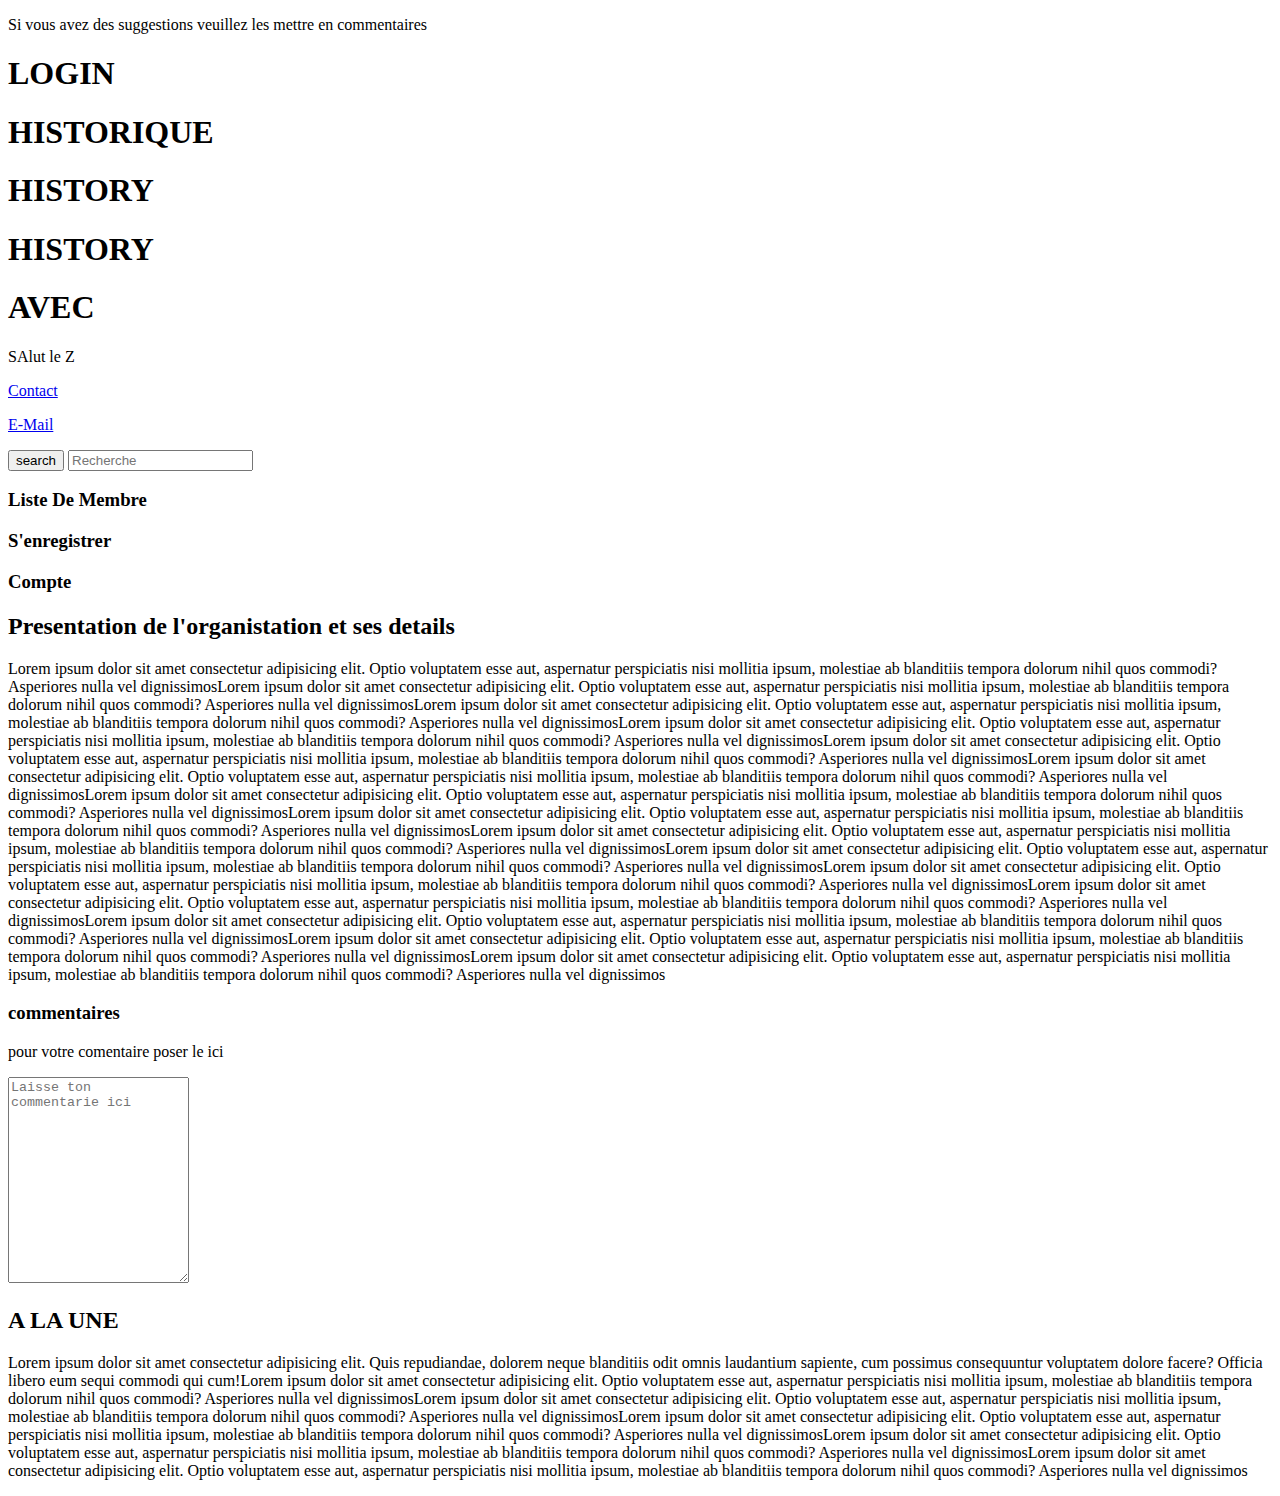
==== index.html @ a8315a0a "first commit" ====
<!DOCTYPE html>
<html>
    <head>
        <title>web site</title>
        <meta charset="utf-8">
        <link rel="stylesheet" href="css/style.css">
        <link rel="stylesheet" href="css/all.css">
        <link rel="stylesheet" href="css/bootstrap.min.css">
    </head>
    <body>

        <header>
            <p class="header-paraf">Si vous avez des suggestions veuillez les mettre en commentaires</p>
            <nav class="menu">
                <h1><i class="fa fa-home"></i> LOGIN</h1>
                <h1>HISTORIQUE</h1>
                <h1>HISTORY</h1>
                <h1>HISTORY</h1>

                <div>
                    <h1 class="avec">AVEC</h1>
                    <p>SAlut le Z</p>
                </div>
            </nav>
 

            <div class="header-foot">
                <div class="contact">
                    <p><a href="#">Contact</a></p>
                    <p><a href="#">E-Mail</a></p>
                </div><!-- contact close-->
                <div class="search-zone">
                    <form>
                        <p>
                            <input type="button" value="search" class="search-button"/>
                            <input type="search" placeholder="Recherche" class="search" />
                        </p>
                    </form>
                </div><!-- search-zone close -->
            </div><!-- header-foot close-->
        </header>

        <aside>
            <h3 class="list">Liste De Membre</h3>
            <h3 class="sign-in">S'enregistrer</h3>
            <h3 class="compte">Compte</h3>
        </aside>

        <section>
            <div class="corp">
                <h2>Presentation de l'organistation et ses details</h2>
                
                <p>Lorem ipsum dolor sit amet consectetur adipisicing elit. Optio voluptatem esse aut, aspernatur perspiciatis nisi mollitia ipsum, molestiae ab blanditiis tempora dolorum nihil quos commodi? Asperiores nulla vel dignissimosLorem ipsum dolor sit amet consectetur adipisicing elit. Optio voluptatem esse aut, aspernatur perspiciatis nisi mollitia ipsum, molestiae ab blanditiis tempora dolorum nihil quos commodi? Asperiores nulla vel dignissimosLorem ipsum dolor sit amet consectetur adipisicing elit. Optio voluptatem esse aut, aspernatur perspiciatis nisi mollitia ipsum, molestiae ab blanditiis tempora dolorum nihil quos commodi? Asperiores nulla vel dignissimosLorem ipsum dolor sit amet consectetur adipisicing elit. Optio voluptatem esse aut, aspernatur perspiciatis nisi mollitia ipsum, molestiae ab blanditiis tempora dolorum nihil quos commodi? Asperiores nulla vel dignissimosLorem ipsum dolor sit amet consectetur adipisicing elit. Optio voluptatem esse aut, aspernatur perspiciatis nisi mollitia ipsum, molestiae ab blanditiis tempora dolorum nihil quos commodi? Asperiores nulla vel dignissimosLorem ipsum dolor sit amet consectetur adipisicing elit. Optio voluptatem esse aut, aspernatur perspiciatis nisi mollitia ipsum, molestiae ab blanditiis tempora dolorum nihil quos commodi? Asperiores nulla vel dignissimosLorem ipsum dolor sit amet consectetur adipisicing elit. Optio voluptatem esse aut, aspernatur perspiciatis nisi mollitia ipsum, molestiae ab blanditiis tempora dolorum nihil quos commodi? Asperiores nulla vel dignissimosLorem ipsum dolor sit amet consectetur adipisicing elit. Optio voluptatem esse aut, aspernatur perspiciatis nisi mollitia ipsum, molestiae ab blanditiis tempora dolorum nihil quos commodi? Asperiores nulla vel dignissimosLorem ipsum dolor sit amet consectetur adipisicing elit. Optio voluptatem esse aut, aspernatur perspiciatis nisi mollitia ipsum, molestiae ab blanditiis tempora dolorum nihil quos commodi? Asperiores nulla vel dignissimosLorem ipsum dolor sit amet consectetur adipisicing elit. Optio voluptatem esse aut, aspernatur perspiciatis nisi mollitia ipsum, molestiae ab blanditiis tempora dolorum nihil quos commodi? Asperiores nulla vel dignissimosLorem ipsum dolor sit amet consectetur adipisicing elit. Optio voluptatem esse aut, aspernatur perspiciatis nisi mollitia ipsum, molestiae ab blanditiis tempora dolorum nihil quos commodi? Asperiores nulla vel dignissimosLorem ipsum dolor sit amet consectetur adipisicing elit. Optio voluptatem esse aut, aspernatur perspiciatis nisi mollitia ipsum, molestiae ab blanditiis tempora dolorum nihil quos commodi? Asperiores nulla vel dignissimosLorem ipsum dolor sit amet consectetur adipisicing elit. Optio voluptatem esse aut, aspernatur perspiciatis nisi mollitia ipsum, molestiae ab blanditiis tempora dolorum nihil quos commodi? Asperiores nulla vel dignissimosLorem ipsum dolor sit amet consectetur adipisicing elit. Optio voluptatem esse aut, aspernatur perspiciatis nisi mollitia ipsum, molestiae ab blanditiis tempora dolorum nihil quos commodi? Asperiores nulla vel dignissimosLorem ipsum dolor sit amet consectetur adipisicing elit. Optio voluptatem esse aut, aspernatur perspiciatis nisi mollitia ipsum, molestiae ab blanditiis tempora dolorum nihil quos commodi? Asperiores nulla vel dignissimos</p>
                <div>
                        <h3>commentaires</h3>
                        <p>pour votre comentaire poser le ici</p>
                        <div class="form-floating">
                            <textarea class="textarea" class="form-control" placeholder="Laisse ton commentarie ici" id="floatingTextarea2" style="height: 200px"></textarea>
                          </div>
                       
                    </div>
            </div> <!--body close-->

            <side class="aside">
                <h2>A LA UNE</h2>
                <p>Lorem ipsum dolor sit amet consectetur adipisicing elit. Quis repudiandae, dolorem neque blanditiis odit omnis laudantium sapiente, cum possimus consequuntur voluptatem dolore facere? Officia libero eum sequi commodi qui cum!Lorem ipsum dolor sit amet consectetur adipisicing elit. Optio voluptatem esse aut, aspernatur perspiciatis nisi mollitia ipsum, molestiae ab blanditiis tempora dolorum nihil quos commodi? Asperiores nulla vel dignissimosLorem ipsum dolor sit amet consectetur adipisicing elit. Optio voluptatem esse aut, aspernatur perspiciatis nisi mollitia ipsum, molestiae ab blanditiis tempora dolorum nihil quos commodi? Asperiores nulla vel dignissimosLorem ipsum dolor sit amet consectetur adipisicing elit. Optio voluptatem esse aut, aspernatur perspiciatis nisi mollitia ipsum, molestiae ab blanditiis tempora dolorum nihil quos commodi? Asperiores nulla vel dignissimosLorem ipsum dolor sit amet consectetur adipisicing elit. Optio voluptatem esse aut, aspernatur perspiciatis nisi mollitia ipsum, molestiae ab blanditiis tempora dolorum nihil quos commodi? Asperiores nulla vel dignissimosLorem ipsum dolor sit amet consectetur adipisicing elit. Optio voluptatem esse aut, aspernatur perspiciatis nisi mollitia ipsum, molestiae ab blanditiis tempora dolorum nihil quos commodi? Asperiores nulla vel dignissimos</p>
            </side>
        </section>

    </body>
</html>
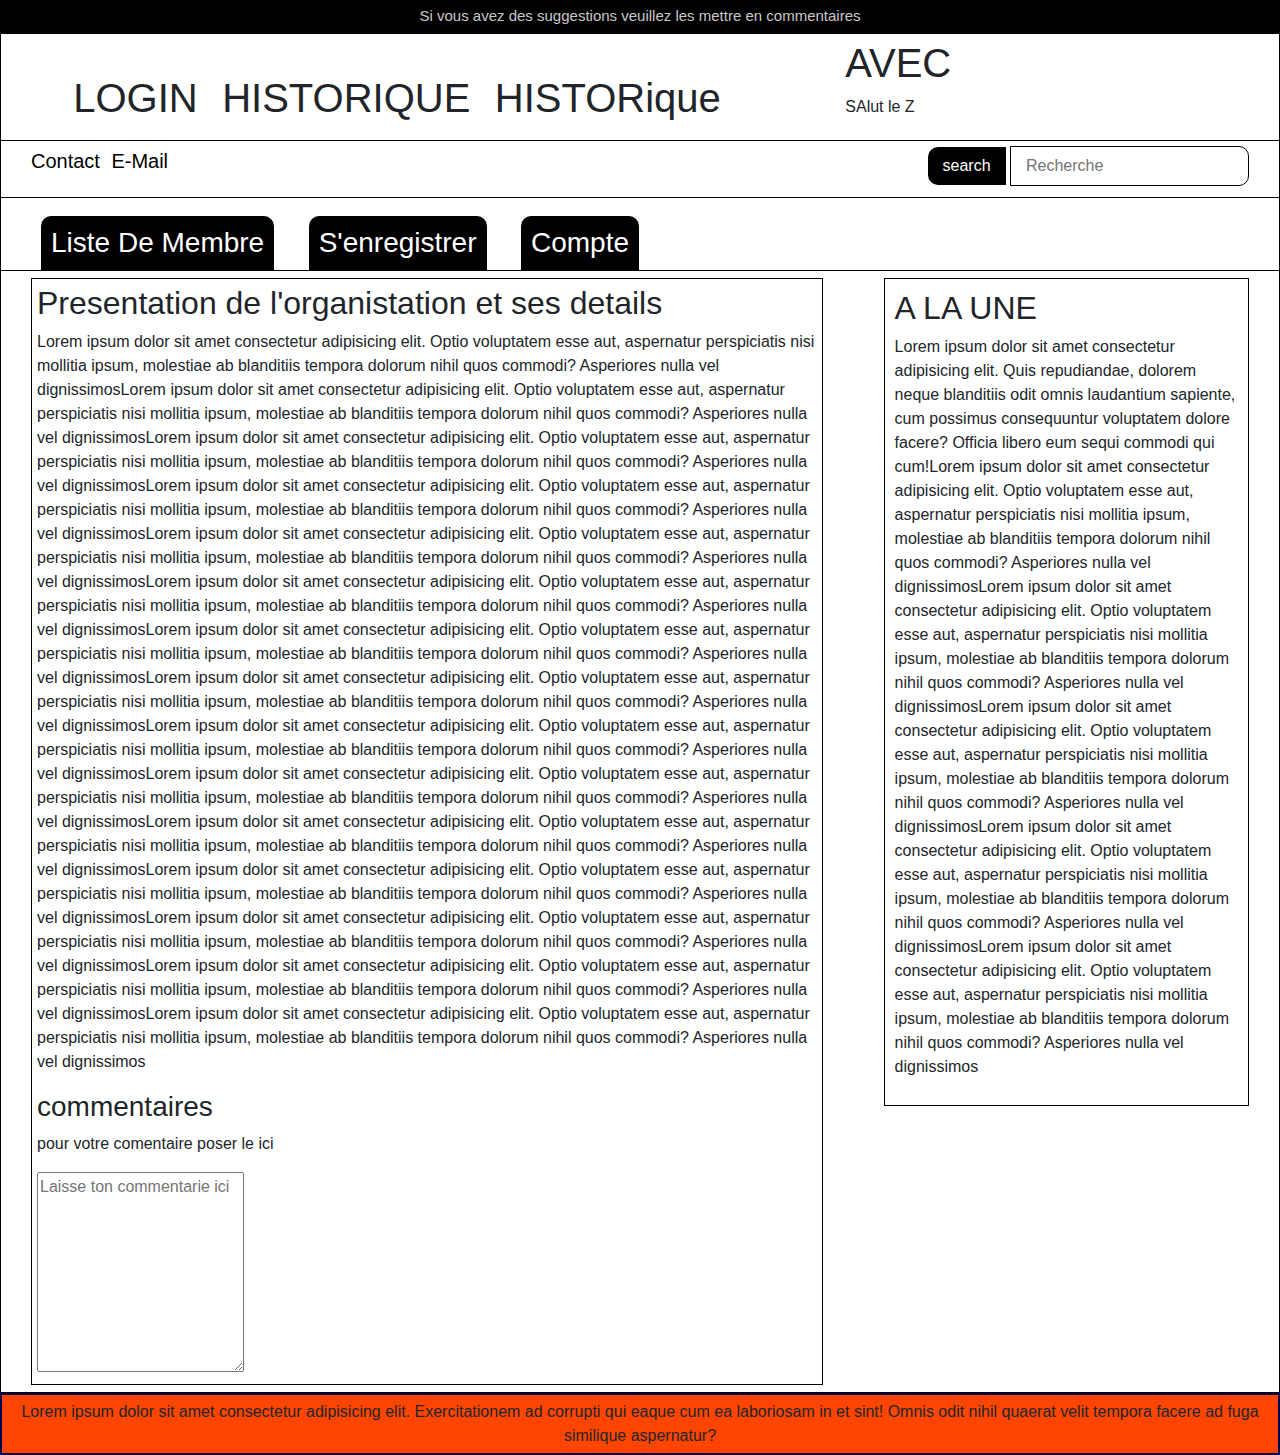
==== commit 1654b3b3: "Ajout des elts" ====
--- a/index.html
+++ b/index.html
@@ -14,8 +14,9 @@
             <nav class="menu">
                 <h1><i class="fa fa-home"></i> LOGIN</h1>
                 <h1>HISTORIQUE</h1>
-                <h1>HISTORY</h1>
-                <h1>HISTORY</h1>
+                <h1>HISTORique</h1>
+               
+                
 
                 <div>
                     <h1 class="avec">AVEC</h1>
@@ -66,6 +67,33 @@
                 <p>Lorem ipsum dolor sit amet consectetur adipisicing elit. Quis repudiandae, dolorem neque blanditiis odit omnis laudantium sapiente, cum possimus consequuntur voluptatem dolore facere? Officia libero eum sequi commodi qui cum!Lorem ipsum dolor sit amet consectetur adipisicing elit. Optio voluptatem esse aut, aspernatur perspiciatis nisi mollitia ipsum, molestiae ab blanditiis tempora dolorum nihil quos commodi? Asperiores nulla vel dignissimosLorem ipsum dolor sit amet consectetur adipisicing elit. Optio voluptatem esse aut, aspernatur perspiciatis nisi mollitia ipsum, molestiae ab blanditiis tempora dolorum nihil quos commodi? Asperiores nulla vel dignissimosLorem ipsum dolor sit amet consectetur adipisicing elit. Optio voluptatem esse aut, aspernatur perspiciatis nisi mollitia ipsum, molestiae ab blanditiis tempora dolorum nihil quos commodi? Asperiores nulla vel dignissimosLorem ipsum dolor sit amet consectetur adipisicing elit. Optio voluptatem esse aut, aspernatur perspiciatis nisi mollitia ipsum, molestiae ab blanditiis tempora dolorum nihil quos commodi? Asperiores nulla vel dignissimosLorem ipsum dolor sit amet consectetur adipisicing elit. Optio voluptatem esse aut, aspernatur perspiciatis nisi mollitia ipsum, molestiae ab blanditiis tempora dolorum nihil quos commodi? Asperiores nulla vel dignissimos</p>
             </side>
         </section>
+        <div class="nom">
+            Lorem ipsum dolor sit amet consectetur adipisicing elit. Exercitationem ad corrupti qui eaque cum ea laboriosam in et sint! Omnis odit nihil quaerat velit tempora facere ad fuga similique aspernatur?
+        </div>
 
     </body>
-</html>+</html>
+
+
+
+
+
+<!-- <div class="container">
+    <h1>Carrousel</h1>
+    <div id="demo" class="carousel slide" data-ride="carousel">
+      <div class="carousel-inner">
+        <div class="carousel-item active">
+          <img src="images/image6.jpg" alt="Carrousel slide 1" class="d-block w-100">
+        </div>
+        <div class="carousel-item acive">
+          <img src="images/image3.jpg" alt="Carrousel slide 2" class="d-block w-100">
+        </div>
+        <div class="carousel-item">
+          <img src="images/image8petit.jpg" alt="Carrousel slide 3" class="d-block w-100">
+        </div>
+        <div class="carousel-item acive">
+          <img src="images/image10.jpg" alt="Carrousel slide 4" class="d-block w-100">
+        </div>
+      </div>
+    </div>
+  </div> -->--- a/css/style.css
+++ b/css/style.css
@@ -0,0 +1,128 @@
+body {
+    background-color: #fbfbfb;
+    font-family: Verdana, Geneva, Tahoma, sans-serif;
+}
+
+.menu h1,.menu div {
+    display: inline-block;
+}
+
+header nav div {
+    margin-left: 100px;
+}
+
+header .header-paraf {
+ color: #c9c8c8;
+ background-color: #000;
+ padding: 5px 30px;
+ text-align: center;
+ font-size: 15px;
+ margin: 0;
+ font-family: Helvetica;
+}
+
+header .menu {
+    border: 1px solid black;
+    padding: 5px 30px;
+    font-family: helvetica;
+    
+}
+
+header .menu h1 {
+    margin-right: 20px;
+}
+
+header .header-foot {
+    border: 1px solid black;
+    border-top: 0;
+    padding: 5px 30px;
+}
+
+.contact p{
+    display: inline-block;
+    font-size: 20px;
+    margin-right: 7px;
+}
+
+.contact, .search-zone {
+    display: inline-block;
+}
+
+.contact a {
+    text-decoration: none;
+    color: black;
+}
+
+.search-zone {
+    float: right;
+}
+
+
+.search-zone form p .search-button {
+    border-radius: 10px 0px 0px 10px;
+    color: #fff;
+    background-color: #000;
+    border:0;
+    padding: 7px 15px;
+}
+
+.search-zone form p .search {
+    border-radius: 0px 10px 10px 0px;
+    color: rgb(173, 170, 170);
+    border:1px solid black;
+    padding: 7px 15px;
+}
+
+aside {
+    border: 1px solid black;
+    padding: 0 30px;
+    border-top:0px;
+}
+
+aside h3{   
+    display: inline-block;
+    margin-right: 20px;
+    background-color: black;
+    color: #fff;
+    border-radius: 10px 10px 0 0;
+    padding: 10px;
+    margin: 18.720px 20px 0 10px;
+}
+
+section {
+    border: 1px solid black;
+    padding: 7px 30px;
+    border-top: 0;
+}
+
+section .corp {
+    border: 1px solid black;
+    max-width:65%;
+    height: auto;
+    padding: 5px;
+}
+
+section .aside {
+    border: 1px solid black;
+    max-width: 30%;
+    height: auto;
+    margin-left: 20px;
+    padding: 10px;
+    float: right;
+    
+}
+
+section .aside, section .corp {
+    display: inline-block;
+   
+}
+section .textarea{
+   max-width: 75%;
+}
+.nom{
+    border: 2px solid rgb(2, 2, 77);
+    text-align: center;
+    padding: 5px;
+    height: auto;
+    background-color: orangered;
+}